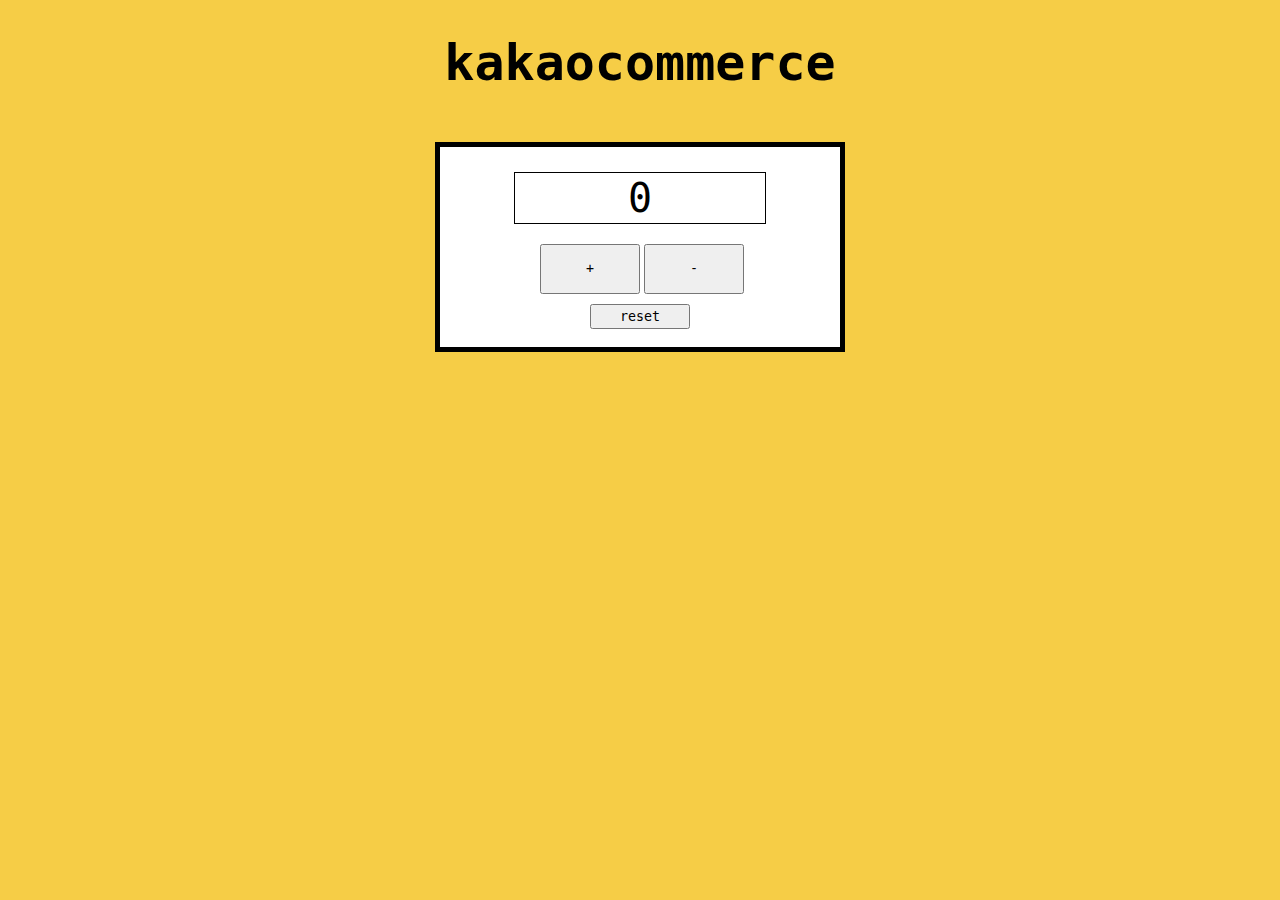
==== kakaocommerce counter/index.html @ 383b0e97 "Add files via upload" ====
<!DOCTYPE html>
<html lang="en">
<head>
  <meta charset="UTF-8">
  <meta http-equiv="X-UA-Compatible" content="IE=edge">
  <meta name="viewport" content="width=device-width, initial-scale=1.0">
  <link rel="stylesheet" href="style.css">
  <title>Document</title>
</head>
<body>
  <h1>kakaocommerce</h1>
  <div id="container">
    <div id="number" type="text">0</div>
    <button id="increment">+</button>
    <button id="decrement">-</button>
    <br>
    <button id="reset">reset</button>
  </div>
  <script src="main.js"></script>
</body>
</html>
---- kakaocommerce counter/style.css ----
body {
  background: rgb(246, 205, 70);
}

#container {
  height: 200px;
  width: 400px;
  border: 5px solid rgb(0, 0, 0);
  margin: auto;
  margin-top: 50px;
  background: rgb(255, 255, 255);
}

h1 {
  text-align: center;
  font-family: monospace;
  font-size: 50px;
}

#number {
  font-size: 40px;
  font-family: monospace;
  height: 50px;
  width: 250px;
  margin: auto;
  margin-top: 25px;
  border: 1px solid rgb(0, 0, 0);
  text-align: center;
  background: rgb(255, 255, 255);
  display: flex;
  justify-content: center;
  align-items: center;
}

#increment {
  font-family: monospace;
  height: 50px;
  width: 100px;
  margin-top: 20px;
  margin-left: 100px;
}

#decrement {
  font-family: monospace;
  height: 50px;
  width: 100px;
  margin-top: 20px;
}

#reset {
  font-family: monospace;
  height: 25px;
  width: 100px;
  margin: auto;
  margin-top: 10px;
  display: flex;
  align-items: center;
  justify-content: center;
}
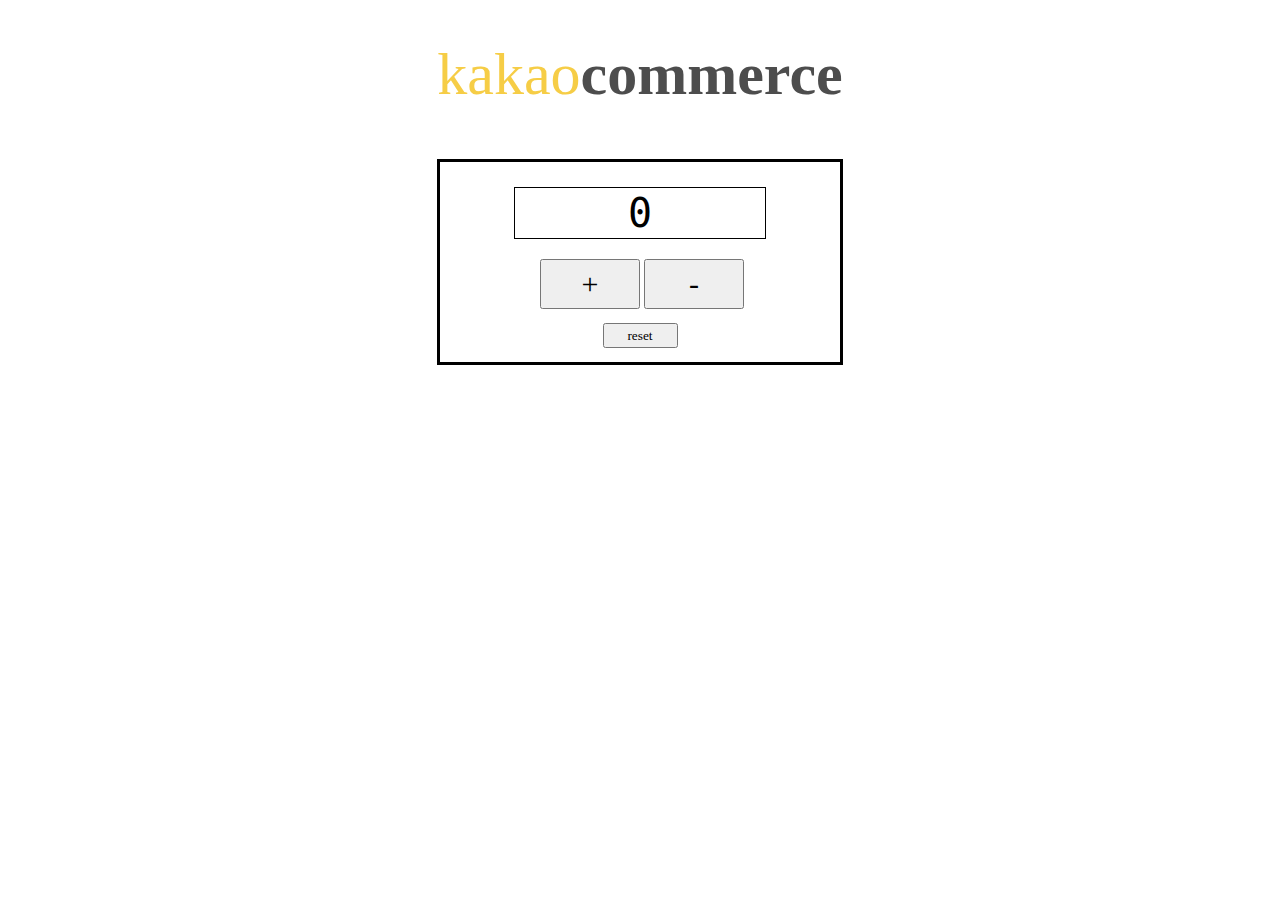
==== commit 66829e5d: "Add files via upload" ====
--- a/kakaocommerce counter/index.html
+++ b/kakaocommerce counter/index.html
@@ -8,7 +8,7 @@
   <title>Document</title>
 </head>
 <body>
-  <h1>kakaocommerce</h1>
+  <h1>kakao<b>commerce</b></h1>
   <div id="container">
     <div id="number" type="text">0</div>
     <button id="increment">+</button>
--- a/kakaocommerce counter/style.css
+++ b/kakaocommerce counter/style.css
@@ -1,11 +1,7 @@
-body {
-  background: rgb(246, 205, 70);
-}
-
 #container {
   height: 200px;
   width: 400px;
-  border: 5px solid rgb(0, 0, 0);
+  border: 3px solid rgb(0, 0, 0);
   margin: auto;
   margin-top: 50px;
   background: rgb(255, 255, 255);
@@ -13,8 +9,10 @@
 
 h1 {
   text-align: center;
-  font-family: monospace;
-  font-size: 50px;
+  font-family: KakaoOTF;
+  font-size: 60px;
+  font-weight: normal;
+  color: rgb(246, 205, 70);
 }
 
 #number {
@@ -33,7 +31,8 @@
 }
 
 #increment {
-  font-family: monospace;
+  font-size: 30px;
+  font-family: KakaoOTF;
   height: 50px;
   width: 100px;
   margin-top: 20px;
@@ -41,19 +40,23 @@
 }
 
 #decrement {
-  font-family: monospace;
+  font-size: 30px;
+  font-family: KakaoOTF;
   height: 50px;
   width: 100px;
   margin-top: 20px;
 }
 
 #reset {
-  font-family: monospace;
+  font-family: KakaoOTF;
   height: 25px;
-  width: 100px;
+  width: 75px;
   margin: auto;
-  margin-top: 10px;
+  margin-top: 14px;
   display: flex;
   align-items: center;
   justify-content: center;
+}
+b {
+  color: #4D4D4D;
 }